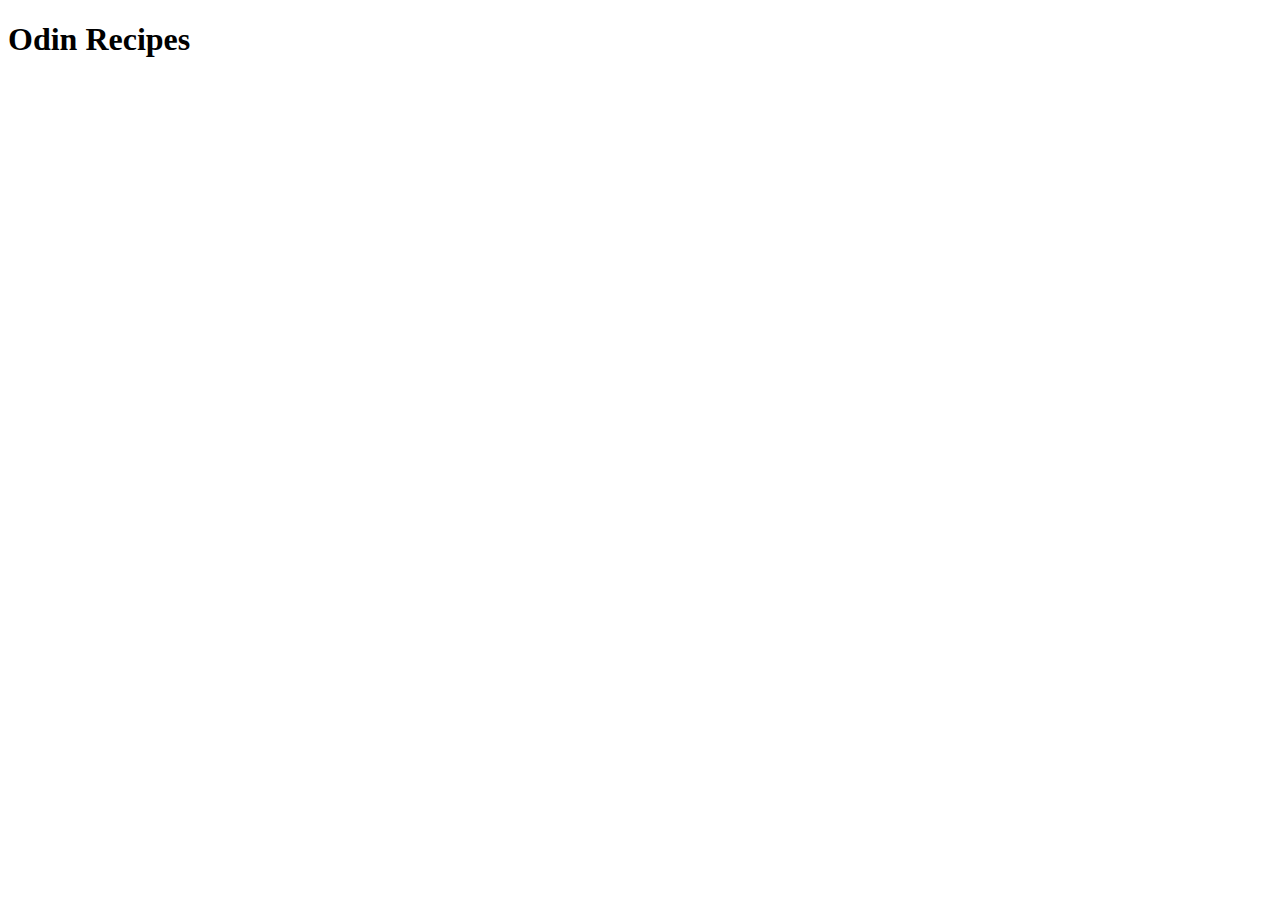
==== index.html @ aad5c621 "added html boilerplate to file" ====
<!DOCTYPE html>
<html lang="en">
<head>
    <meta charset="UTF-8">
    <meta http-equiv="X-UA-Compatible" content="IE=edge">
    <meta name="viewport" content="width=device-width, initial-scale=1.0">
    <title>Recipes</title>
</head>
<body>

    <h1>Odin Recipes</h1>
    
</body>
</html>
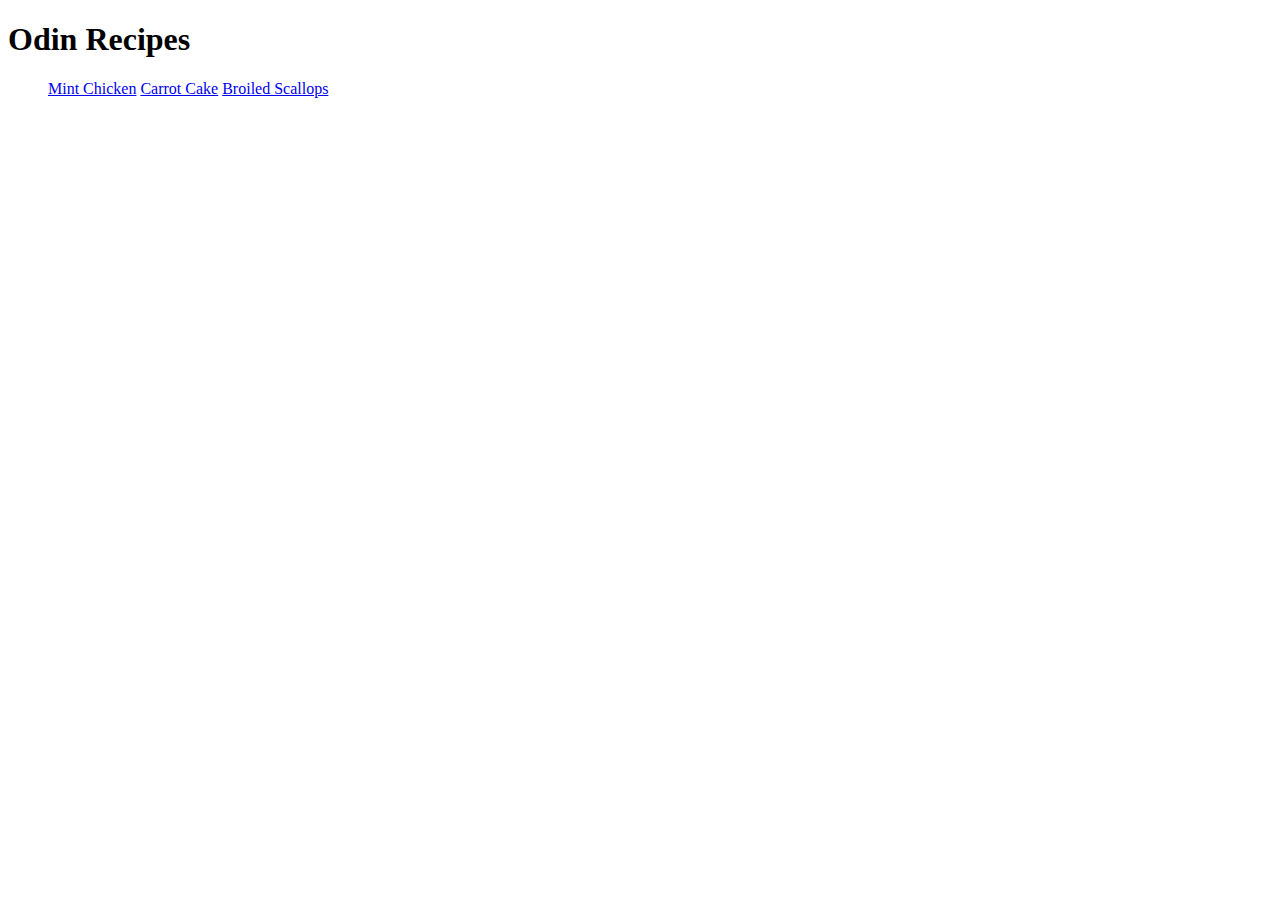
==== commit fec54e05: "Added all files and fixed typos" ====
--- a/index.html
+++ b/index.html
@@ -10,5 +10,11 @@
 
     <h1>Odin Recipes</h1>
     
+    <ul>
+      <a href="recipes/mintChicken.html">Mint Chicken</a>
+      <a href="recipes/carrotCake.html">Carrot Cake</a>
+      <a href="recipes/broiledScallops.html">Broiled Scallops</a>
+    </ul>
+
 </body>
 </html>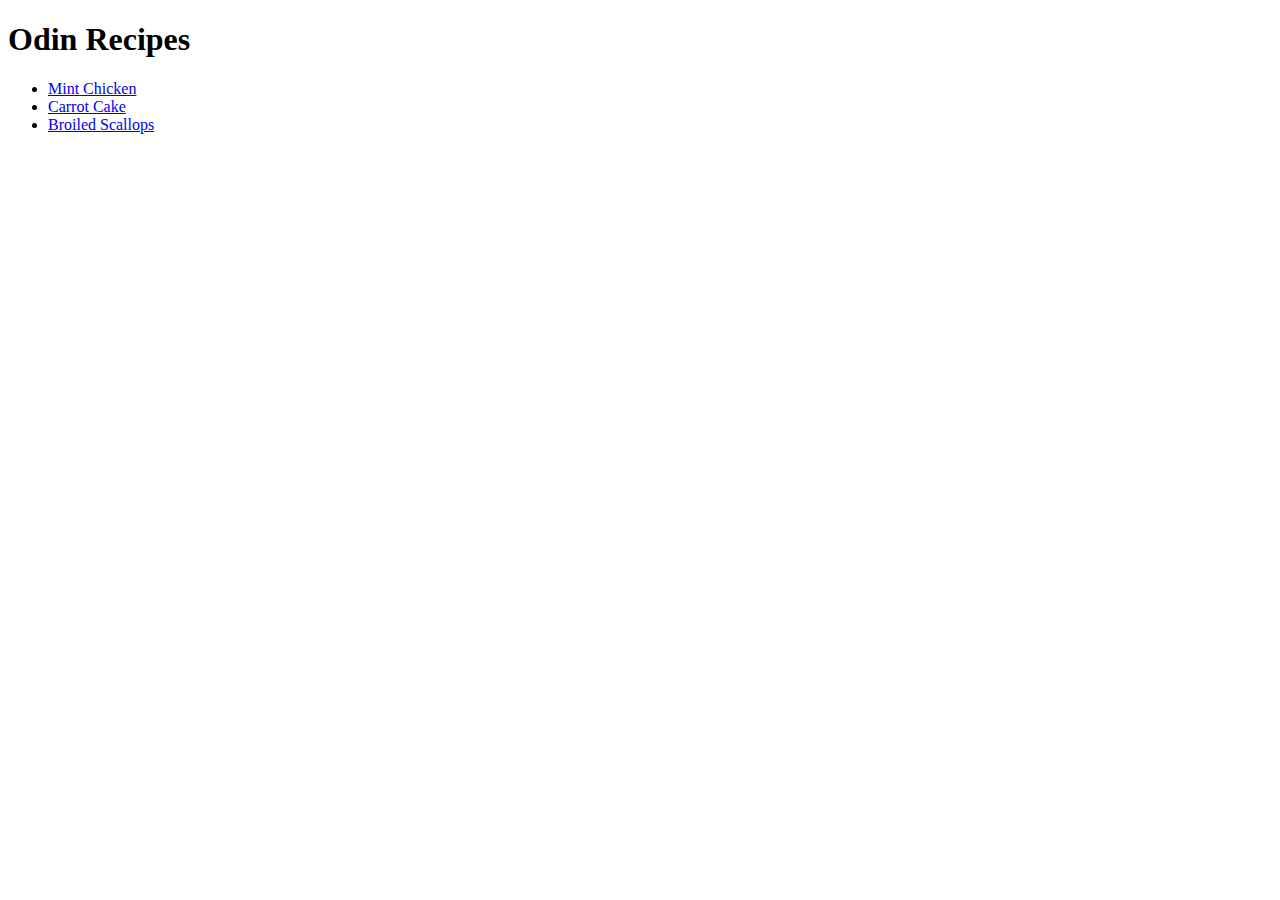
==== commit 66578c3e: "Fixed ordered list in index.html" ====
--- a/index.html
+++ b/index.html
@@ -11,9 +11,9 @@
     <h1>Odin Recipes</h1>
     
     <ul>
-      <a href="recipes/mintChicken.html">Mint Chicken</a>
-      <a href="recipes/carrotCake.html">Carrot Cake</a>
-      <a href="recipes/broiledScallops.html">Broiled Scallops</a>
+      <li><a href="recipes/mintChicken.html">Mint Chicken</a></li>
+      <li><a href="recipes/carrotCake.html">Carrot Cake</a></li>
+      <li><a href="recipes/broiledScallops.html">Broiled Scallops</a></li>
     </ul>
 
 </body>
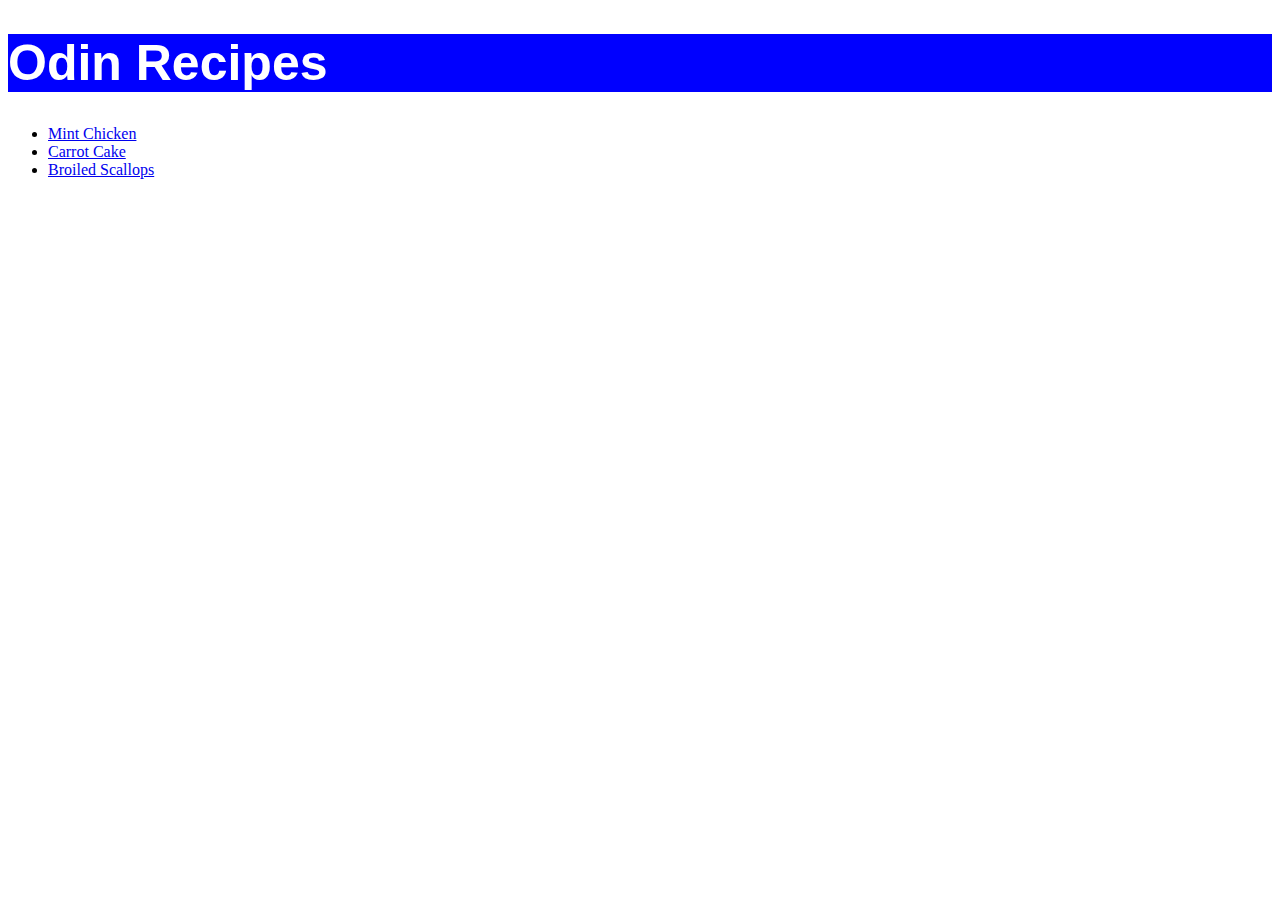
==== commit c14d9659: "added css file and styled the website" ====
--- a/index.html
+++ b/index.html
@@ -4,6 +4,7 @@
     <meta charset="UTF-8">
     <meta http-equiv="X-UA-Compatible" content="IE=edge">
     <meta name="viewport" content="width=device-width, initial-scale=1.0">
+    <link rel="stylesheet" href="style.css">
     <title>Recipes</title>
 </head>
 <body>
--- a/style.css
+++ b/style.css
@@ -0,0 +1,10 @@
+h1 {
+    font-weight: 800;
+    font-size:50px;
+    font-family:Arial;
+    background-color:blue;
+    color:white;
+}
+
+
+
